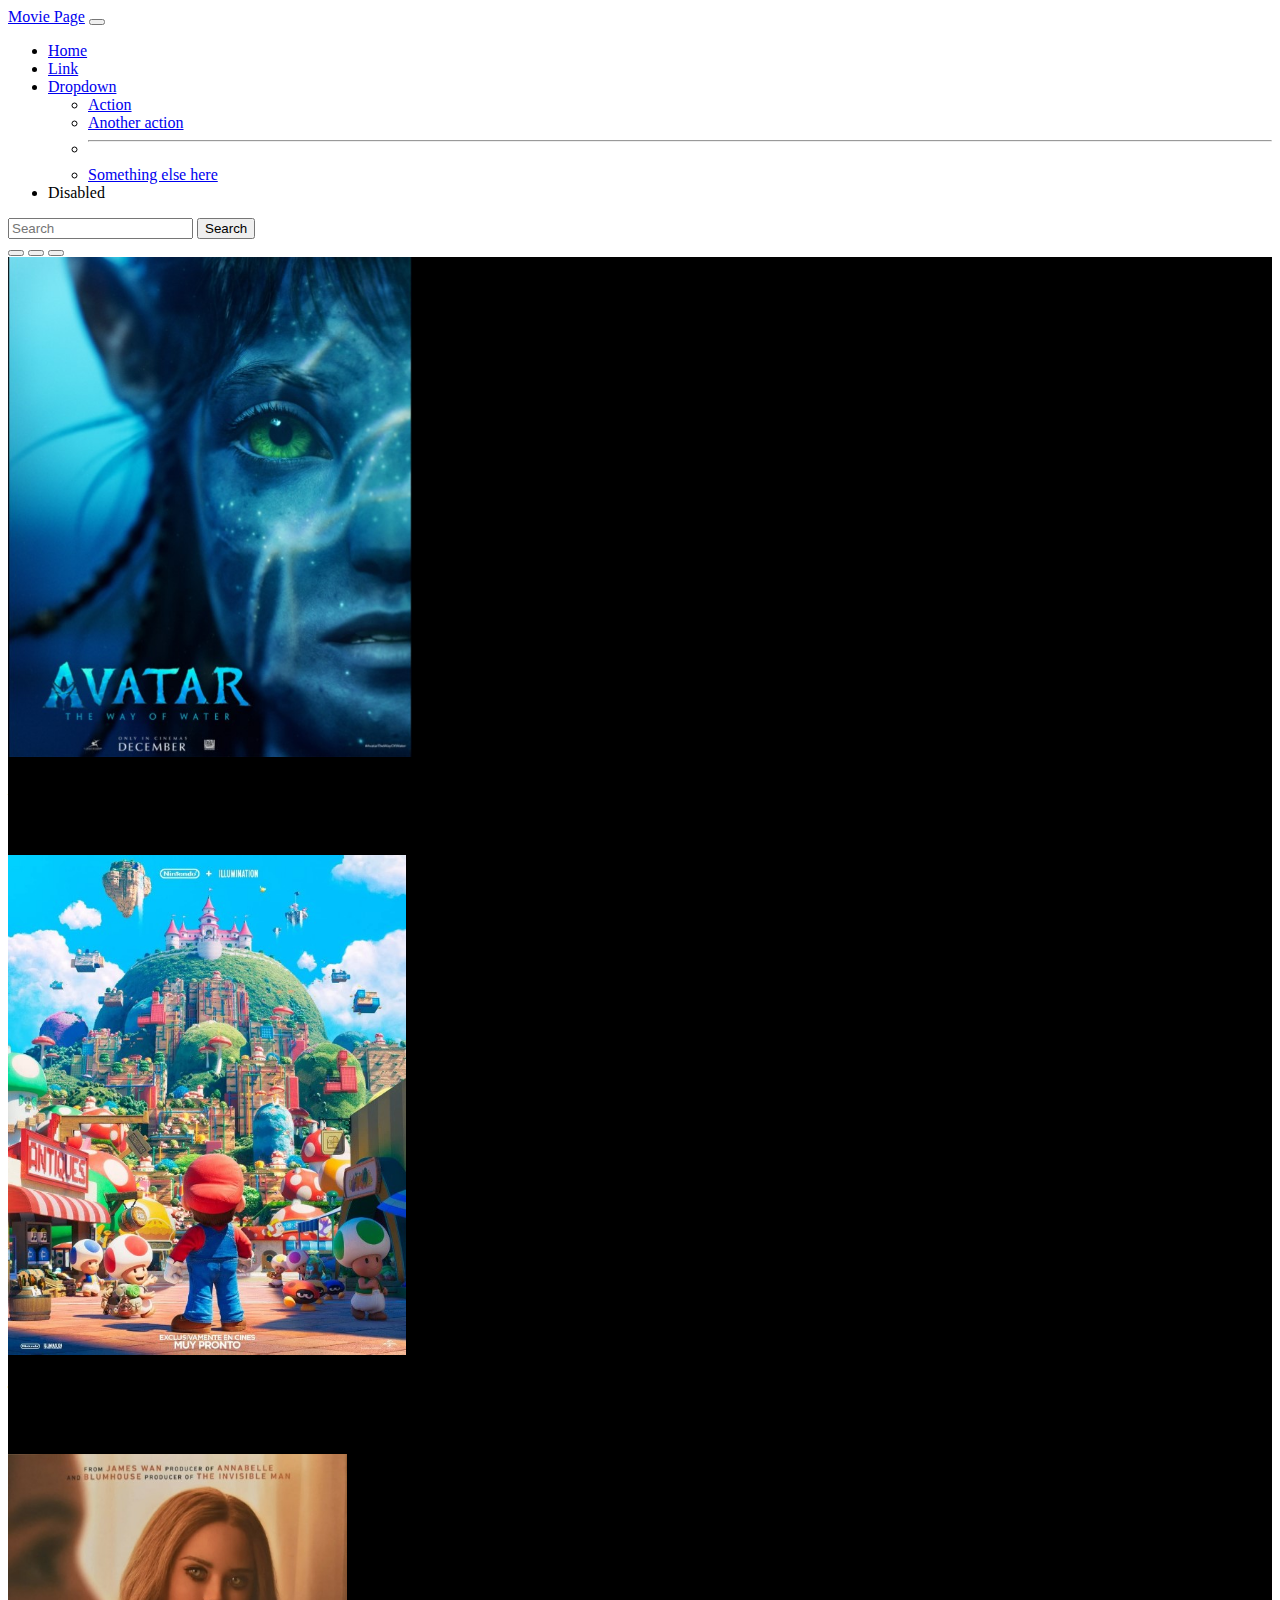
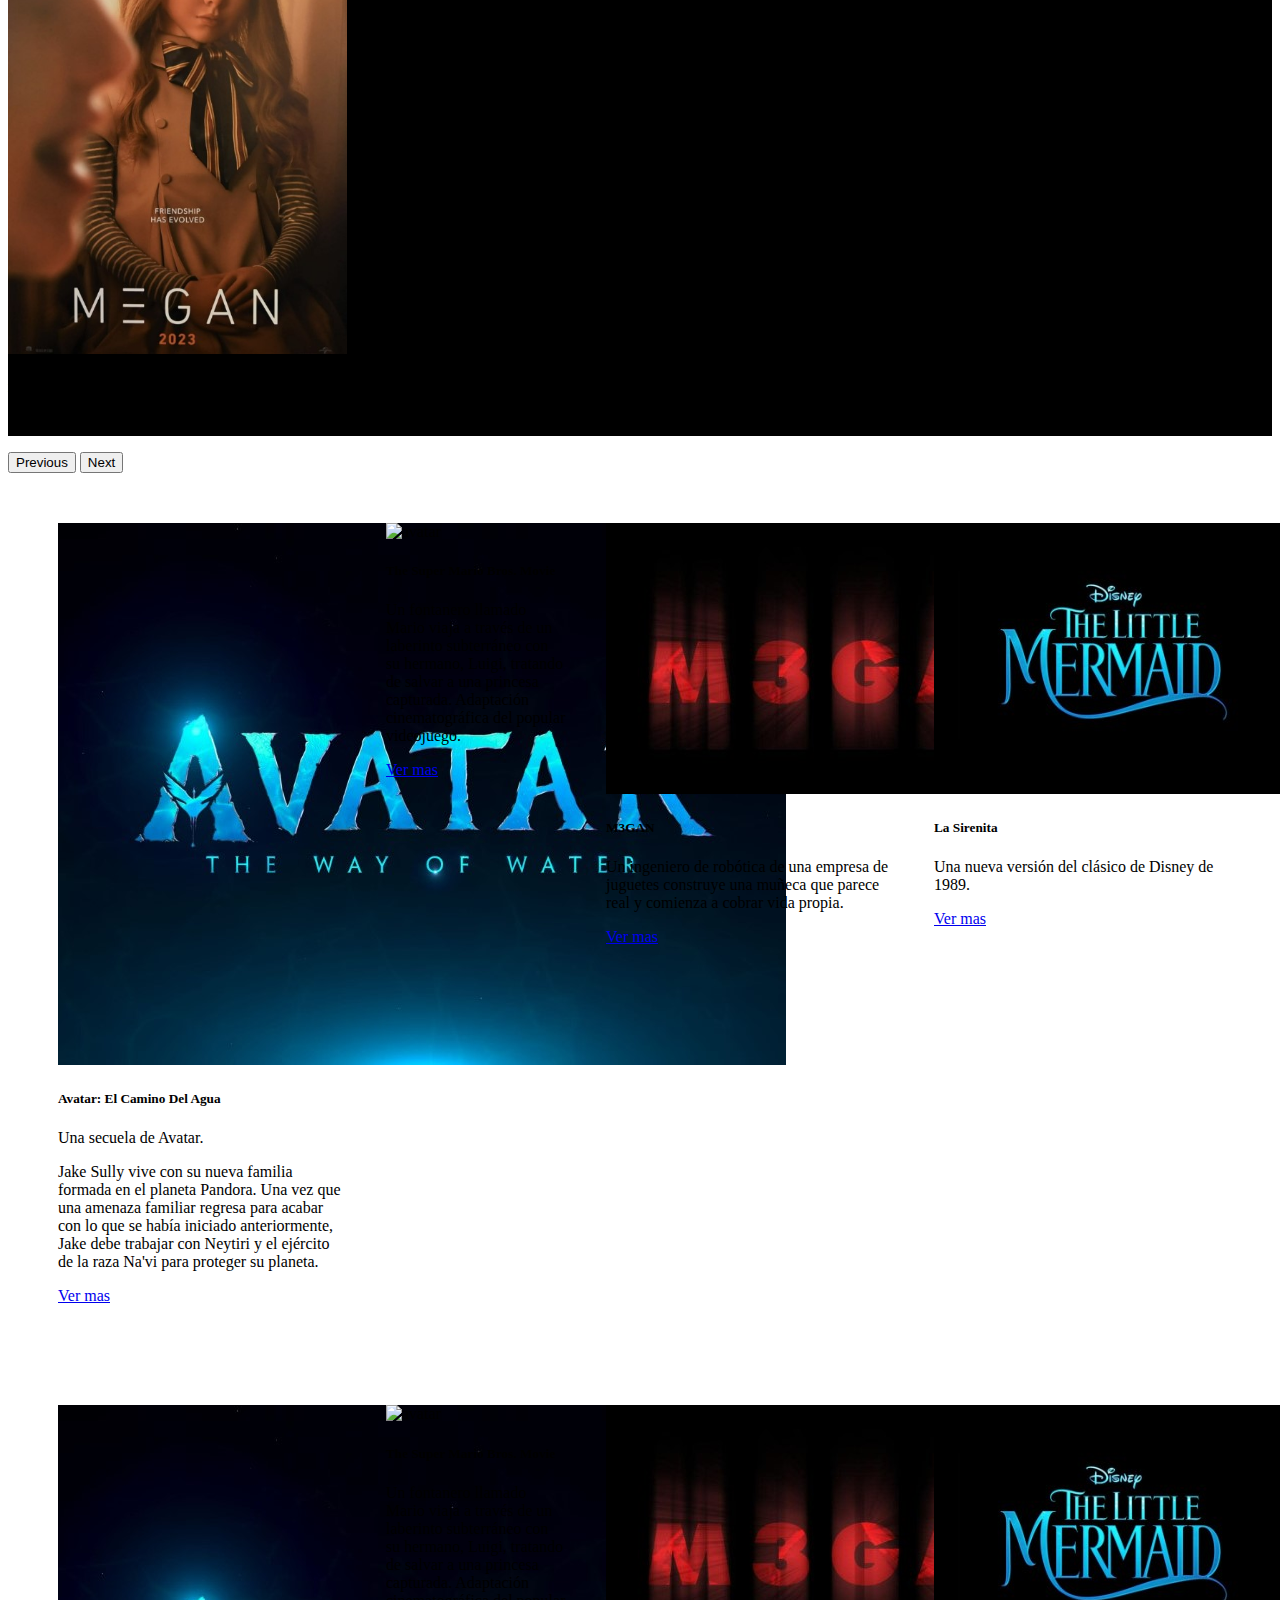
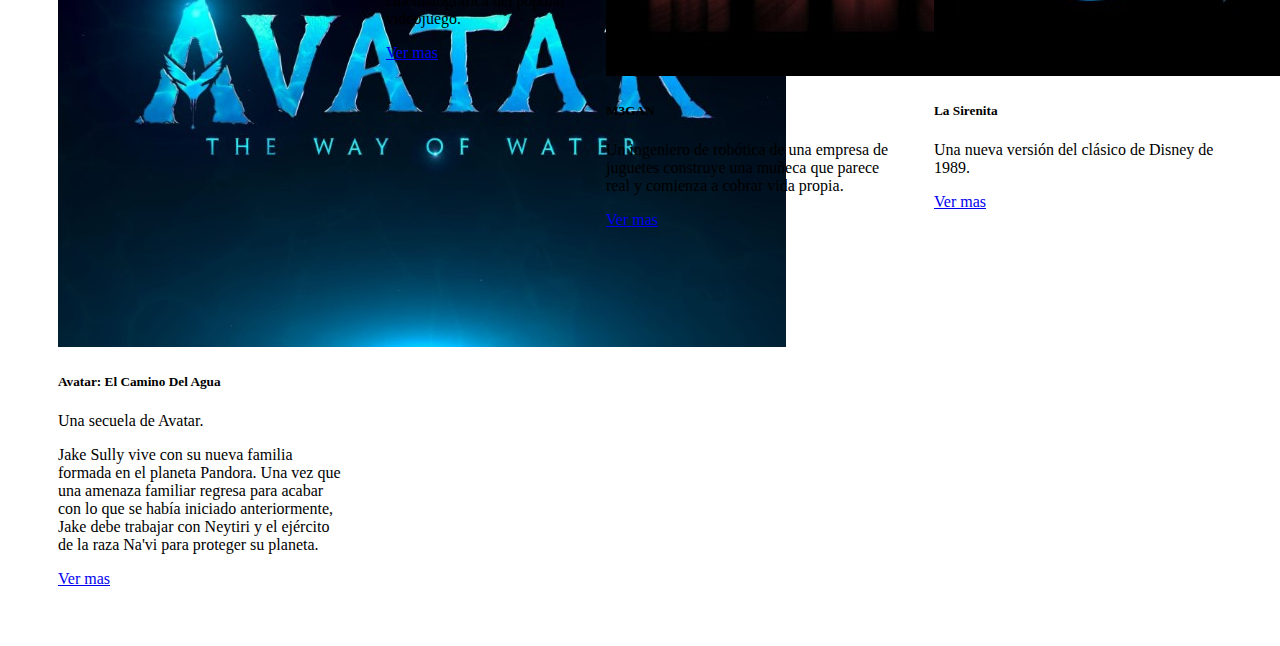
==== index.html @ cf1a3fea "Primera parte movie pages" ====
<!DOCTYPE html>
<html lang="en">
<head>
    <meta charset="UTF-8">
    <meta http-equiv="X-UA-Compatible" content="IE=edge">
    <meta name="viewport" content="width=device-width, initial-scale=1.0">
    <!-- CSS only -->
    <link href="https://cdn.jsdelivr.net/npm/bootstrap@5.2.2/dist/css/bootstrap.min.css" rel="stylesheet" integrity="sha384-Zenh87qX5JnK2Jl0vWa8Ck2rdkQ2Bzep5IDxbcnCeuOxjzrPF/et3URy9Bv1WTRi" crossorigin="anonymous">
    <link rel="stylesheet" href="style.css">
    <!-- JavaScript Bundle with Popper -->
    <script src="https://cdn.jsdelivr.net/npm/bootstrap@5.2.2/dist/js/bootstrap.bundle.min.js" integrity="sha384-OERcA2EqjJCMA+/3y+gxIOqMEjwtxJY7qPCqsdltbNJuaOe923+mo//f6V8Qbsw3" crossorigin="anonymous"></script>
    <title>Movie Page</title>
</head>
<body>
    <nav class="navbar navbar-expand-lg navbar-dark bg-dark fixed-top">
        <div class="container-fluid">
          <a class="navbar-brand" href="#">Movie Page</a>
          <button class="navbar-toggler" type="button" data-bs-toggle="collapse" data-bs-target="#navbarSupportedContent" aria-controls="navbarSupportedContent" aria-expanded="false" aria-label="Toggle navigation">
            <span class="navbar-toggler-icon"></span>
          </button>
          <div class="collapse navbar-collapse" id="navbarSupportedContent">
            <ul class="navbar-nav me-auto mb-2 mb-lg-0">
              <li class="nav-item">
                <a class="nav-link active" aria-current="page" href="#">Home</a>
              </li>
              <li class="nav-item">
                <a class="nav-link" href="#">Link</a>
              </li>
              <li class="nav-item dropdown">
                <a class="nav-link dropdown-toggle" href="#" role="button" data-bs-toggle="dropdown" aria-expanded="false">
                  Dropdown
                </a>
                <ul class="dropdown-menu">
                  <li><a class="dropdown-item" href="#">Action</a></li>
                  <li><a class="dropdown-item" href="#">Another action</a></li>
                  <li><hr class="dropdown-divider"></li>
                  <li><a class="dropdown-item" href="#">Something else here</a></li>
                </ul>
              </li>
              <li class="nav-item">
                <a class="nav-link disabled">Disabled</a>
              </li>
            </ul>
            <form class="d-flex" role="search">
              <input class="form-control me-2" type="search" placeholder="Search" aria-label="Search">
              <button class="btn btn-outline-success" type="submit">Search</button>
            </form>
          </div>
        </div>
      </nav>

      <div id="carouselExampleCaptions" class="carousel slide" data-bs-ride="false">
        <div class="carousel-indicators">
          <button type="button" data-bs-target="#carouselExampleCaptions" data-bs-slide-to="0" class="active" aria-current="true" aria-label="Slide 1"></button>
          <button type="button" data-bs-target="#carouselExampleCaptions" data-bs-slide-to="1" aria-label="Slide 2"></button>
          <button type="button" data-bs-target="#carouselExampleCaptions" data-bs-slide-to="2" aria-label="Slide 3"></button>
        </div>
        <div class="carousel-inner bg-carrousel">
          <div class="carousel-item active">
            <div class="d-flex justify-content-center">
                <img src="./assets/images/avatar.jpg" class="d-block height-image" alt="avatar">
                <div class="carousel-caption d-none d-md-block">
                  <h5>Avatar: El camino del agua</h5>
                  <p>Se lanza el 15 de diciembre de 2022</p>
                </div>
            </div>
          </div>
          <div class="carousel-item">
            <div class="d-flex justify-content-center">
                <img src="./assets/images/mariobross.jpg" class="d-block height-image" alt="mariobross">
                <div class="carousel-caption d-none d-md-block">
                  <h5>The Super Mario Bros. Movie</h5>
                  <p>Se espera para el 7 de abril de 2023</p>
                </div>
            </div>
          </div>
          <div class="carousel-item">
            <div class="d-flex justify-content-center">
                <img src="./assets/images/megan.jpg" class="d-block height-image" alt="megan">
                <div class="carousel-caption d-none d-md-block">
                  <h5>M3GAN</h5>
                  <p>Se lanza el 13 de enero de 2023</p>
                </div>
            </div>
          </div>
        </div>
        <button class="carousel-control-prev" type="button" data-bs-target="#carouselExampleCaptions" data-bs-slide="prev">
          <span class="carousel-control-prev-icon" aria-hidden="true"></span>
          <span class="visually-hidden">Previous</span>
        </button>
        <button class="carousel-control-next" type="button" data-bs-target="#carouselExampleCaptions" data-bs-slide="next">
          <span class="carousel-control-next-icon" aria-hidden="true"></span>
          <span class="visually-hidden">Next</span>
        </button>
      </div>

      <div class="cards">
        <div class="card" style="width: 18rem;">
            <img src="./assets/images/avatar-card.jpg" class="card-img-top" alt="avatar">
            <div class="card-body">
              <h5 class="card-title">Avatar: El Camino Del Agua</h5>
              <p class="card-text">Una secuela de Avatar.</p>
              <p class="card-text">Jake Sully vive con su nueva familia 
                                    formada en el planeta Pandora. 
                                    Una vez que una amenaza familiar 
                                    regresa para acabar con lo que se 
                                    había iniciado anteriormente, 
                                    Jake debe trabajar con Neytiri y 
                                    el ejército de la raza Na'vi para 
                                    proteger su planeta.</p>
              <a href="./avatar.html" class="btn btn-primary">Ver mas</a>
            </div>
          </div>

        <div class="card" style="width: 18rem;">
            <img src="./assets/images/mariobros-card.jpg" class="card-img-top" alt="avatar">
            <div class="card-body">
              <h5 class="card-title">The Super Mario Bros. Movie</h5>
              <p class="card-text">Un fontanero llamado Mario viaja a través 
                                    de un laberinto subterráneo con su hermano, 
                                    Luigi, tratando de salvar a una princesa capturada. 
                                    Adaptación cinematográfica del popular videojuego.</p>
              <a href="#" class="btn btn-primary">Ver mas</a>
            </div>
          </div>

        <div class="card" style="width: 18rem;">
            <img src="./assets/images/megan-card.jpg" class="card-img-top" alt="megan">
            <div class="card-body">
              <h5 class="card-title">M3GAN</h5>
              <p class="card-text">Un ingeniero de robótica de una empresa de juguetes 
                                    construye una muñeca que parece real y comienza a 
                                    cobrar vida propia.</p>
              <a href="#" class="btn btn-primary">Ver mas</a>
            </div>
          </div>
          
          <div class="card" style="width: 18rem;">
                <img src="./assets/images/lasirenita-card.jpg" class="card-img-top" alt="LaSirenita">
                <div class="card-body">
                  <h5 class="card-title">La Sirenita</h5>
                  <p class="card-text">Una nueva versión del clásico de Disney de 1989.</p>
                  <a href="#" class="btn btn-primary">Ver mas</a>
                </div>
              </div>
      </div>

      <div class="cards">
        <div class="card" style="width: 18rem;">
            <img src="./assets/images/avatar-card.jpg" class="card-img-top" alt="avatar">
            <div class="card-body">
              <h5 class="card-title">Avatar: El Camino Del Agua</h5>
              <p class="card-text">Una secuela de Avatar.</p>
              <p class="card-text">Jake Sully vive con su nueva familia 
                                    formada en el planeta Pandora. 
                                    Una vez que una amenaza familiar 
                                    regresa para acabar con lo que se 
                                    había iniciado anteriormente, 
                                    Jake debe trabajar con Neytiri y 
                                    el ejército de la raza Na'vi para 
                                    proteger su planeta.</p>
              <a href="#" class="btn btn-primary">Ver mas</a>
            </div>
          </div>

        <div class="card" style="width: 18rem;">
            <img src="./assets/images/mariobros-card.jpg" class="card-img-top" alt="avatar">
            <div class="card-body">
              <h5 class="card-title">The Super Mario Bros. Movie</h5>
              <p class="card-text">Un fontanero llamado Mario viaja a través 
                                    de un laberinto subterráneo con su hermano, 
                                    Luigi, tratando de salvar a una princesa capturada. 
                                    Adaptación cinematográfica del popular videojuego.</p>
              <a href="#" class="btn btn-primary">Ver mas</a>
            </div>
          </div>

        <div class="card" style="width: 18rem;">
            <img src="./assets/images/megan-card.jpg" class="card-img-top" alt="megan">
            <div class="card-body">
              <h5 class="card-title">M3GAN</h5>
              <p class="card-text">Un ingeniero de robótica de una empresa de juguetes 
                                    construye una muñeca que parece real y comienza a 
                                    cobrar vida propia.</p>
              <a href="#" class="btn btn-primary">Ver mas</a>
            </div>
          </div>
          
          <div class="card" style="width: 18rem;">
                <img src="./assets/images/lasirenita-card.jpg" class="card-img-top" alt="LaSirenita">
                <div class="card-body">
                  <h5 class="card-title">La Sirenita</h5>
                  <p class="card-text">Una nueva versión del clásico de Disney de 1989.</p>
                  <a href="#" class="btn btn-primary">Ver mas</a>
                </div>
              </div>
      </div>

      </div>
    
</body>
</html>
---- style.css ----
body{
    color: black;
}

.height-image {
    height: 500px;
}

.bg-carrousel {
    background-color: black;
}

.cards {
    padding:30px;
    display: flex; 
}

.card {
    margin: 20px;
}

iframe {
    width: 100%;
    height: 450px;
}

.gallery {
    display: flex;
}
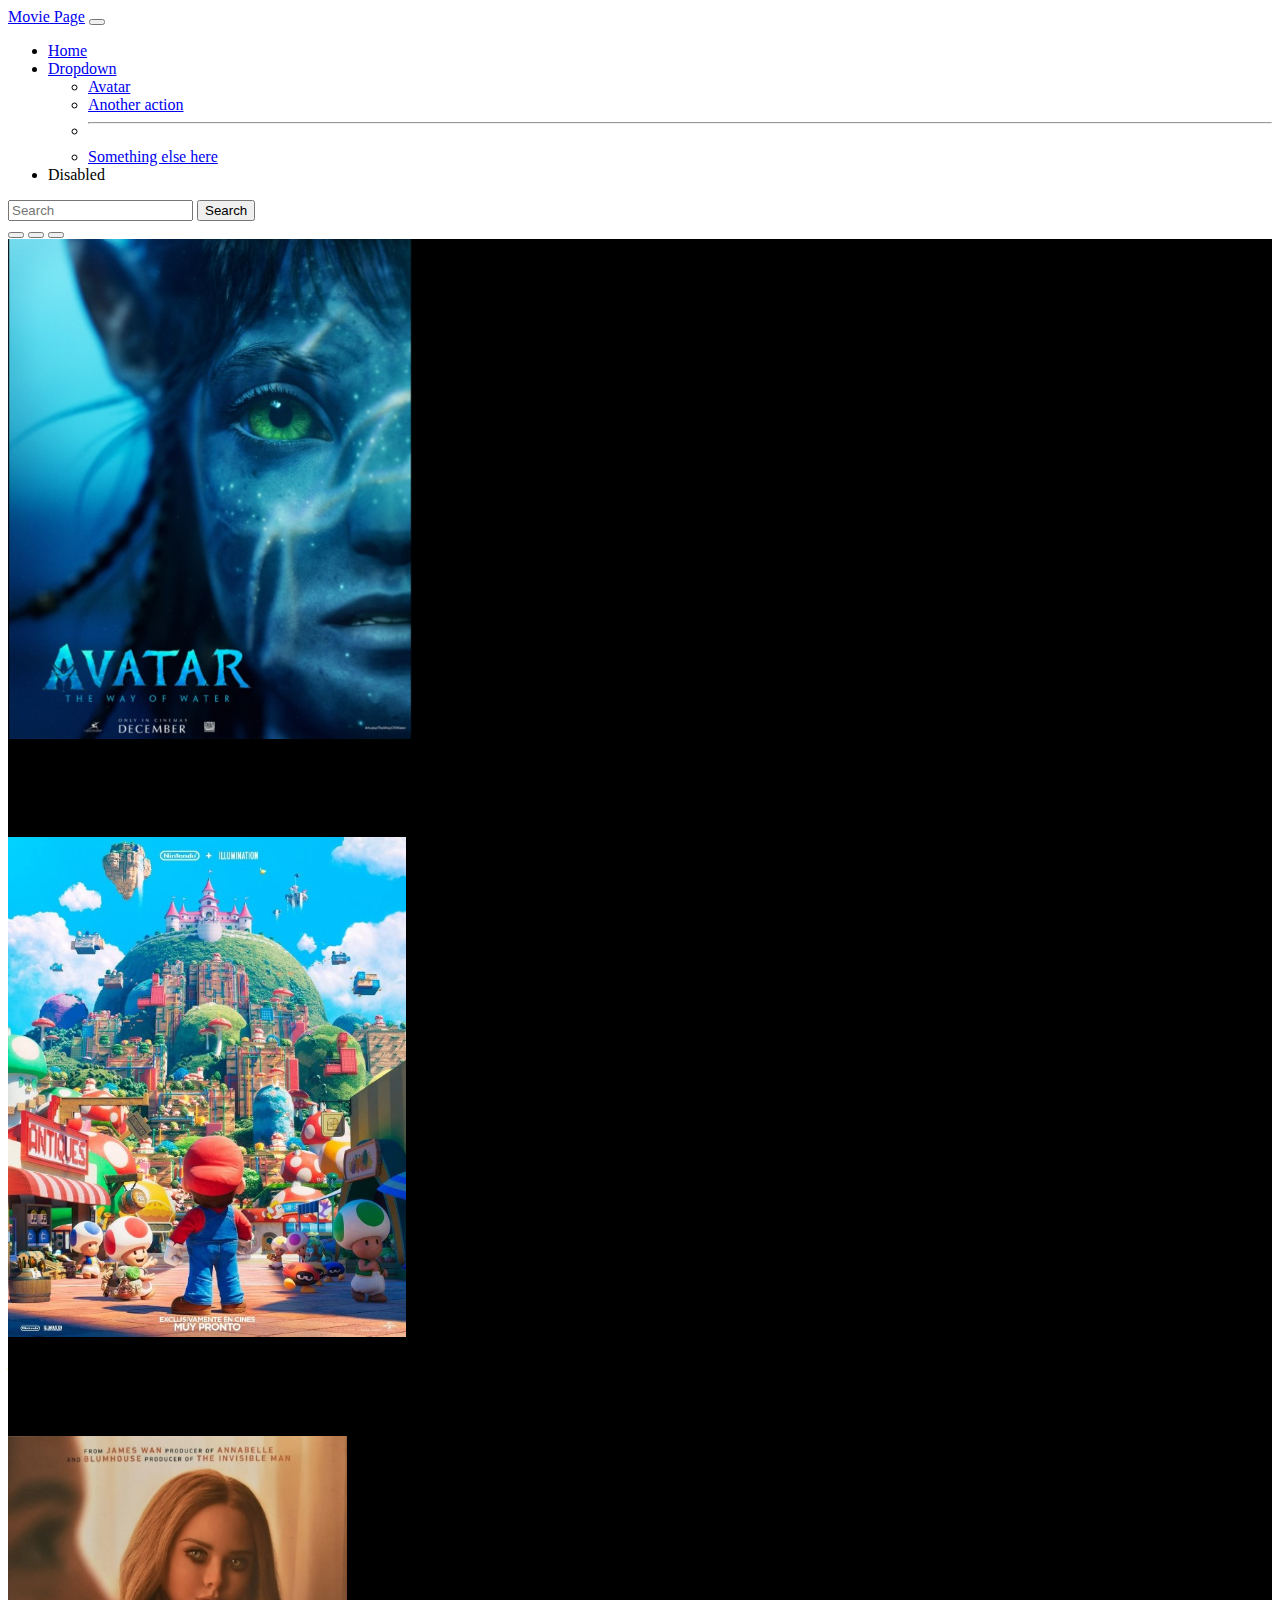
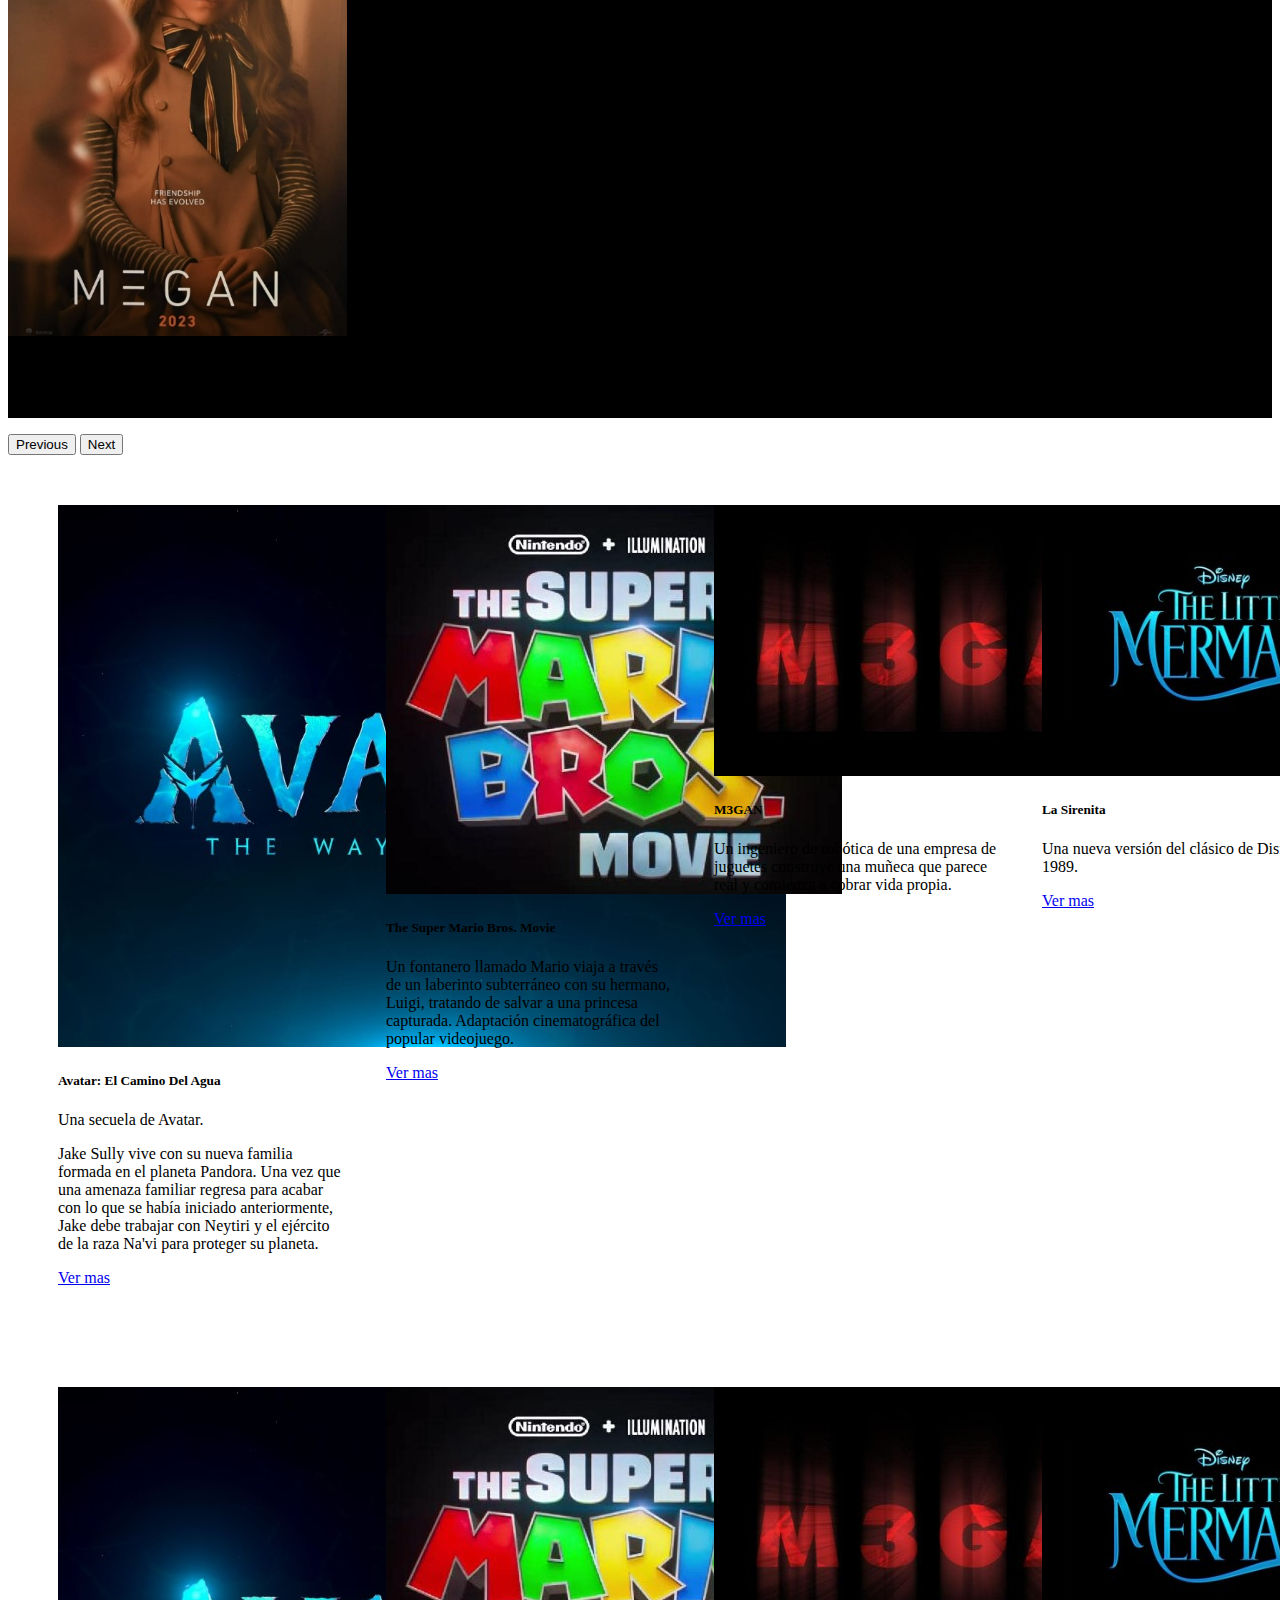
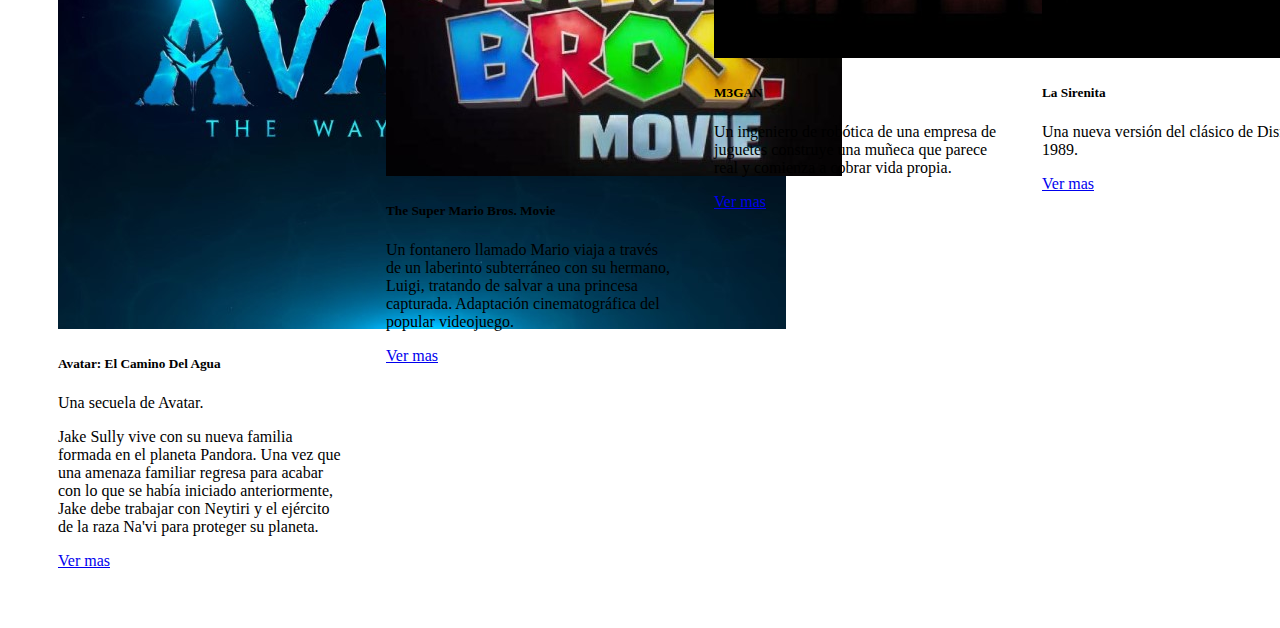
==== commit de6a9c77: "Cambios ajustando el carrousel, fotos de actores redondeadas y resumen" ====
--- a/index.html
+++ b/index.html
@@ -21,17 +21,13 @@
           <div class="collapse navbar-collapse" id="navbarSupportedContent">
             <ul class="navbar-nav me-auto mb-2 mb-lg-0">
               <li class="nav-item">
-                <a class="nav-link active" aria-current="page" href="#">Home</a>
-              </li>
-              <li class="nav-item">
-                <a class="nav-link" href="#">Link</a>
-              </li>
+                <a class="nav-link active" aria-current="page" href="./index.html">Home</a>
               <li class="nav-item dropdown">
                 <a class="nav-link dropdown-toggle" href="#" role="button" data-bs-toggle="dropdown" aria-expanded="false">
                   Dropdown
                 </a>
                 <ul class="dropdown-menu">
-                  <li><a class="dropdown-item" href="#">Action</a></li>
+                  <li><a class="dropdown-item" href="./avatar.html">Avatar</a></li>
                   <li><a class="dropdown-item" href="#">Another action</a></li>
                   <li><hr class="dropdown-divider"></li>
                   <li><a class="dropdown-item" href="#">Something else here</a></li>
@@ -67,7 +63,7 @@
           </div>
           <div class="carousel-item">
             <div class="d-flex justify-content-center">
-                <img src="./assets/images/mariobross.jpg" class="d-block height-image" alt="mariobross">
+                <img src="./assets/images/mariobros.jpg" class="d-block height-image" alt="mariobross">
                 <div class="carousel-caption d-none d-md-block">
                   <h5>The Super Mario Bros. Movie</h5>
                   <p>Se espera para el 7 de abril de 2023</p>
--- a/style.css
+++ b/style.css
@@ -1,5 +1,9 @@
 body{
     color: black;
+}
+
+h1{
+    padding: 20px;
 }
 
 .height-image {
@@ -27,3 +31,30 @@
 .gallery {
     display: flex;
 }
+
+.actor {
+    display: flex;
+    margin: 10px;
+    padding: 10px;
+}
+
+.actores {
+    display: flex;
+    margin: 10px;
+    padding: 10px;
+}
+
+.actor-info {
+    margin: 10px;
+}
+
+.actor-foto {
+    width: 100px;
+    height: 100px;
+    border-radius: 50%;
+}
+
+.resumen{
+    margin: 10px;
+    padding-left: 10px;
+}
